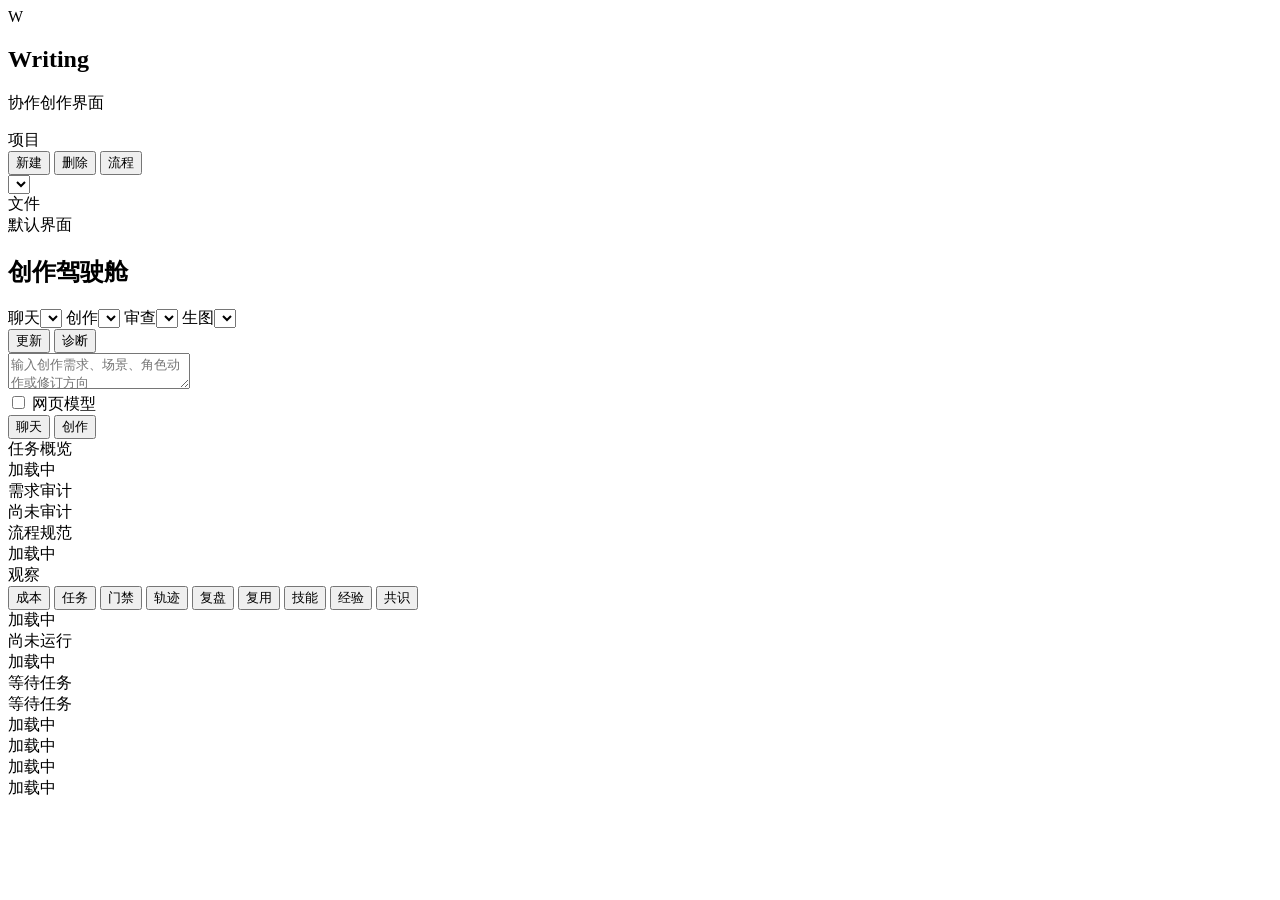
==== app/static-writing/index.html @ 56d3ddc5 "Add web upgrade workflow" ====
<!doctype html>
<html lang="zh-CN">
  <head>
    <meta charset="utf-8" />
    <meta name="viewport" content="width=device-width, initial-scale=1" />
    <title>Writing 协作界面</title>
    <link rel="stylesheet" href="/static/styles.css?v=20260628-app-upgrade" />
  </head>
  <body>
    <main class="shell">
      <aside class="rail">
        <header class="brand">
          <div class="brand-mark">W</div>
          <div>
            <h1>Writing</h1>
            <p>协作创作界面</p>
          </div>
        </header>

        <section class="panel project-panel">
          <div class="project-card-head">
            <div class="panel-title">项目</div>
            <div class="project-actions">
              <button id="createProjectBtn" class="project-action-btn primary" type="button">新建</button>
              <button id="deleteProjectBtn" class="project-action-btn danger" type="button">删除</button>
              <button id="projectFlowBtn" class="project-action-btn success" type="button">流程</button>
            </div>
          </div>
          <div id="projectCreateForm" class="project-create-form" hidden>
            <input id="projectIdInput" class="project-input" maxlength="40" placeholder="项目 ID，如 004" />
            <select id="projectTypeSelect" class="select compact-select">
              <option value="novel">小说</option>
              <option value="short_film">电影脚本</option>
              <option value="casual">随想</option>
            </select>
            <div class="project-create-actions">
              <button id="submitProjectCreateBtn" class="project-action-btn primary" type="button">创建</button>
              <button id="cancelProjectCreateBtn" class="project-action-btn" type="button">取消</button>
            </div>
          </div>
          <select id="projectSelect" class="select"></select>
          <div id="projectProgress" class="project-progress" aria-live="polite"></div>
          <div id="projectInventory" class="project-inventory" aria-live="polite"></div>
          <div id="projectActionStatus" class="muted-line"></div>
        </section>

        <section class="panel">
          <div class="panel-title">文件</div>
          <div id="fileTree" class="file-tree"></div>
        </section>
      </aside>

      <section class="main">
        <header class="topbar">
          <div>
            <div class="eyebrow">默认界面</div>
            <h2 id="workspaceTitle">创作驾驶舱</h2>
          </div>
          <div class="model-bar" aria-label="模型选择">
            <label><span>聊天</span><select id="chatModelSelect" class="select model-select"></select></label>
            <label><span>创作</span><select id="writingModelSelect" class="select model-select"></select></label>
            <label><span>审查</span><select id="reviewModelSelect" class="select model-select"></select></label>
            <label><span>生图</span><select id="imageModelSelect" class="select model-select"></select></label>
          </div>
          <nav class="top-actions">
            <button id="upgradeBtn" class="button" type="button" title="检查 GitHub 最新版本，并在确认后执行备份、升级与重启。">更新</button>
            <button id="doctorBtn" class="button" type="button">诊断</button>
          </nav>
        </header>

        <section id="stageBar" class="stage-bar"></section>
        <section id="fileEditor" class="file-editor" hidden>
          <header class="file-editor-head">
            <div>
              <div class="eyebrow">文件编辑</div>
              <h3 id="fileEditorTitle">未选择文件</h3>
              <p id="fileEditorPath" class="muted-line"></p>
            </div>
            <div class="file-editor-actions">
              <button id="closeFileBtn" class="button ghost" type="button">返回对话</button>
              <button id="saveFileBtn" class="button primary" type="button" disabled title="只保存当前文件内容，不触发 LLM 分析、记忆、RAG 或联动建议。">保存</button>
              <button id="rewriteFileBtn" class="button danger" type="button" disabled title="保存当前文件，并执行联动分析：检查关联设定、生成待确认更新建议、刷新项目状态。">改写</button>
            </div>
          </header>
          <textarea id="fileEditorText" spellcheck="false" placeholder="从左侧选择可预览文件"></textarea>
          <div id="fileEditorStatus" class="muted-line"></div>
        </section>
        <section id="wikiViewer" class="wiki-viewer" hidden>
          <header class="wiki-viewer-head">
            <div>
              <div class="eyebrow">项目维基</div>
              <h3 id="wikiViewerTitle">未选择维基文件</h3>
              <p id="wikiViewerPath" class="muted-line"></p>
            </div>
            <div class="file-editor-actions">
              <button id="closeWikiBtn" class="button ghost" type="button">返回对话</button>
            </div>
          </header>
          <div class="wiki-layout">
            <aside class="wiki-index">
              <div id="wikiViewerSummary" class="wiki-summary muted-line">加载中</div>
              <div id="wikiViewerList" class="wiki-list"></div>
            </aside>
            <article id="wikiViewerContent" class="wiki-content"></article>
          </div>
          <div id="wikiViewerStatus" class="muted-line"></div>
        </section>
        <section id="graphViewer" class="graph-viewer" hidden>
          <header class="graph-viewer-head">
            <div>
              <div class="eyebrow">LangGraph 流程</div>
              <h3 id="graphViewerTitle">项目节点流程</h3>
              <p id="graphViewerSubtitle" class="muted-line"></p>
            </div>
            <div class="file-editor-actions">
              <button id="closeGraphBtn" class="button ghost" type="button">返回对话</button>
            </div>
          </header>
          <div class="graph-layout">
            <section class="graph-map">
              <div class="graph-controls" aria-label="流程图缩放">
                <button id="graphZoomInBtn" class="graph-zoom-btn zoom-in" type="button" title="放大" aria-label="放大流程图">+</button>
                <button id="graphZoomOutBtn" class="graph-zoom-btn zoom-out" type="button" title="缩小" aria-label="缩小流程图">-</button>
              </div>
              <div id="graphGroupList" class="graph-canvas"></div>
            </section>
            <aside class="graph-side">
              <div id="graphNotes" class="graph-notes"></div>
              <div id="graphEdges" class="graph-edges"></div>
            </aside>
          </div>
          <div id="graphViewerStatus" class="muted-line"></div>
        </section>
        <section id="messages" class="messages" aria-live="polite"></section>

        <form id="composer" class="composer">
          <div id="shortFilmActions" class="short-film-actions" hidden>
            <span>短片</span>
            <input id="storyboardBeatInput" class="storyboard-beat-input" type="number" min="1" step="1" placeholder="分镜" title="填写分镜编号，只生成该分镜目录；留空则生成全部分镜" />
            <button id="visualPromptBtn" class="button" type="button">生词</button>
            <button id="storyboardImagesBtn" class="button" type="button">生图</button>
          </div>
          <textarea id="messageInput" placeholder="输入创作需求、场景、角色动作或修订方向"></textarea>
          <div class="composer-actions">
            <label class="toggle"><input id="aiToggle" type="checkbox" /> <span>网页模型</span></label>
            <div id="providerChecks" class="provider-checks"></div>
            <button id="chatBtn" class="button success" type="button">聊天</button>
            <button id="sendBtn" class="button primary" type="submit">创作</button>
          </div>
        </form>
      </section>

      <aside class="status">
        <section class="panel status-card mission-panel">
          <div class="panel-title">任务概览</div>
          <div id="missionCard" class="mission-card muted-line">加载中</div>
        </section>

        <section class="panel status-card audit-panel">
          <div class="panel-title">需求审计</div>
          <div id="auditCard" class="audit-card muted-line">尚未审计</div>
        </section>

        <section class="panel status-card sop-panel">
          <div class="panel-title">流程规范</div>
          <div id="sopCard" class="sop-card muted-line">加载中</div>
        </section>

        <section class="panel status-card observe-panel">
          <div class="panel-title">观察</div>
          <div class="status-tabs" role="tablist" aria-label="观察面板">
            <button class="status-tab active" type="button" data-status-tab="cost">成本</button>
            <button class="status-tab" type="button" data-status-tab="invocation">任务</button>
            <button class="status-tab" type="button" data-status-tab="harness">门禁</button>
            <button class="status-tab" type="button" data-status-tab="trajectory">轨迹</button>
            <button class="status-tab" type="button" data-status-tab="review">复盘</button>
            <button class="status-tab" type="button" data-status-tab="recall">复用</button>
            <button class="status-tab" type="button" data-status-tab="skills">技能</button>
            <button class="status-tab" type="button" data-status-tab="lessons">经验</button>
            <button class="status-tab" type="button" data-status-tab="wiki">共识</button>
          </div>
          <div class="status-tab-body">
            <div class="status-pane active" data-status-pane="cost">
              <div id="costCard" class="cost-card muted-line">加载中</div>
            </div>
            <div class="status-pane" data-status-pane="invocation">
              <div id="invocationCard" class="observability-card muted-line">尚未运行</div>
            </div>
            <div class="status-pane" data-status-pane="harness">
              <div id="harnessCard" class="observability-card muted-line">加载中</div>
            </div>
            <div class="status-pane" data-status-pane="trajectory">
              <div id="trajectoryCard" class="observability-card muted-line">等待任务</div>
            </div>
            <div class="status-pane" data-status-pane="review">
              <div id="reviewPacketCard" class="observability-card muted-line">等待任务</div>
            </div>
            <div class="status-pane" data-status-pane="recall">
              <div id="recallCard" class="observability-card muted-line">加载中</div>
            </div>
            <div class="status-pane" data-status-pane="skills">
              <div id="skillsCard" class="observability-card muted-line">加载中</div>
            </div>
            <div class="status-pane" data-status-pane="lessons">
              <div id="lessonsCard" class="observability-card muted-line">加载中</div>
            </div>
            <div class="status-pane" data-status-pane="wiki">
              <div id="wikiCard" class="observability-card muted-line">加载中</div>
            </div>
          </div>
        </section>
      </aside>
    </main>

    <script src="/static/app.js?v=20260628-app-upgrade"></script>
  </body>
</html>
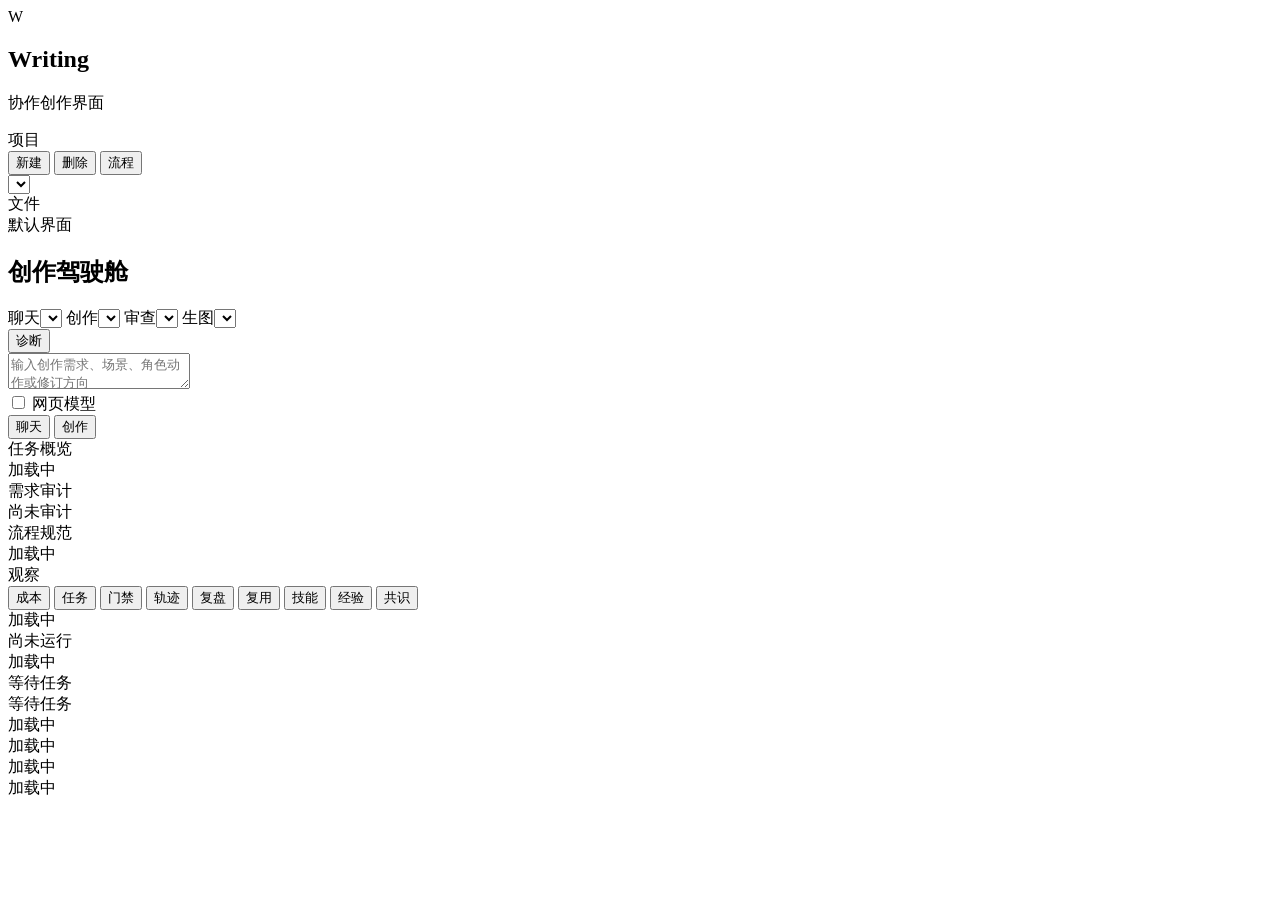
==== commit bbfee6c6: "Release v0.1.6 multi-dimensional reference flow" ====
--- a/app/static-writing/index.html
+++ b/app/static-writing/index.html
@@ -4,7 +4,7 @@
     <meta charset="utf-8" />
     <meta name="viewport" content="width=device-width, initial-scale=1" />
     <title>Writing 协作界面</title>
-    <link rel="stylesheet" href="/static/styles.css?v=20260628-app-upgrade" />
+    <link rel="stylesheet" href="/static/styles.css?v=20260705-multi-dim-restore" />
   </head>
   <body>
     <main class="shell">
@@ -63,7 +63,6 @@
             <label><span>生图</span><select id="imageModelSelect" class="select model-select"></select></label>
           </div>
           <nav class="top-actions">
-            <button id="upgradeBtn" class="button" type="button" title="检查 GitHub 最新版本，并在确认后执行备份、升级与重启。">更新</button>
             <button id="doctorBtn" class="button" type="button">诊断</button>
           </nav>
         </header>
@@ -212,6 +211,6 @@
       </aside>
     </main>
 
-    <script src="/static/app.js?v=20260628-app-upgrade"></script>
+    <script src="/static/app.js?v=20260705-multi-dim-restore"></script>
   </body>
 </html>
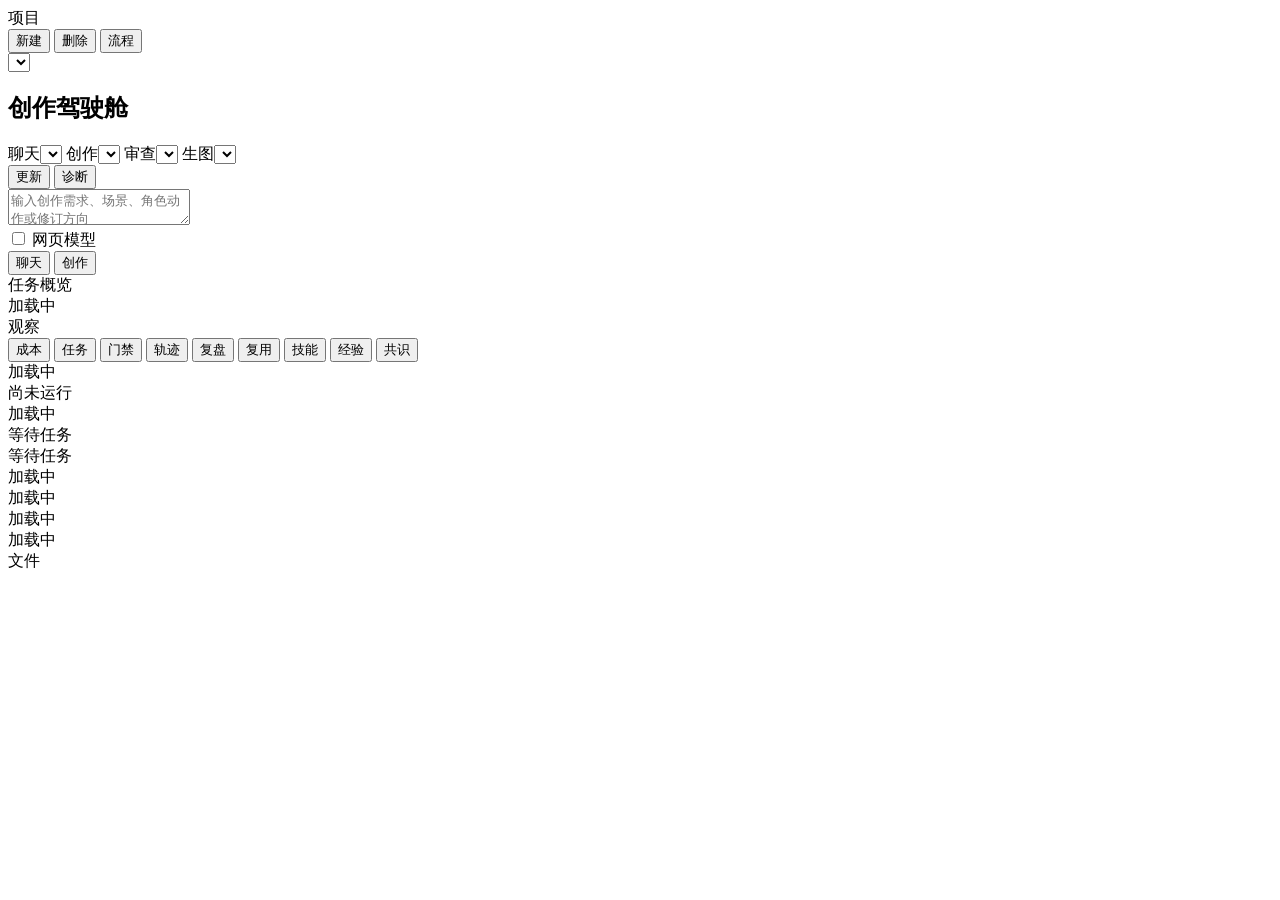
==== commit 715317a0: "Release v0.1.7 workbench context and web polish" ====
--- a/app/static-writing/index.html
+++ b/app/static-writing/index.html
@@ -4,19 +4,11 @@
     <meta charset="utf-8" />
     <meta name="viewport" content="width=device-width, initial-scale=1" />
     <title>Writing 协作界面</title>
-    <link rel="stylesheet" href="/static/styles.css?v=20260705-multi-dim-restore" />
+    <link rel="stylesheet" href="/static/styles.css?v=20260706-frontend-prune-upgrade" />
   </head>
   <body>
     <main class="shell">
       <aside class="rail">
-        <header class="brand">
-          <div class="brand-mark">W</div>
-          <div>
-            <h1>Writing</h1>
-            <p>协作创作界面</p>
-          </div>
-        </header>
-
         <section class="panel project-panel">
           <div class="project-card-head">
             <div class="panel-title">项目</div>
@@ -43,17 +35,11 @@
           <div id="projectInventory" class="project-inventory" aria-live="polite"></div>
           <div id="projectActionStatus" class="muted-line"></div>
         </section>
-
-        <section class="panel">
-          <div class="panel-title">文件</div>
-          <div id="fileTree" class="file-tree"></div>
-        </section>
       </aside>
 
       <section class="main">
         <header class="topbar">
           <div>
-            <div class="eyebrow">默认界面</div>
             <h2 id="workspaceTitle">创作驾驶舱</h2>
           </div>
           <div class="model-bar" aria-label="模型选择">
@@ -63,6 +49,7 @@
             <label><span>生图</span><select id="imageModelSelect" class="select model-select"></select></label>
           </div>
           <nav class="top-actions">
+            <button id="upgradeBtn" class="button" type="button" title="检查 GitHub 最新版本，并在确认后执行备份、升级与重启。">更新</button>
             <button id="doctorBtn" class="button" type="button">诊断</button>
           </nav>
         </header>
@@ -155,16 +142,6 @@
           <div id="missionCard" class="mission-card muted-line">加载中</div>
         </section>
 
-        <section class="panel status-card audit-panel">
-          <div class="panel-title">需求审计</div>
-          <div id="auditCard" class="audit-card muted-line">尚未审计</div>
-        </section>
-
-        <section class="panel status-card sop-panel">
-          <div class="panel-title">流程规范</div>
-          <div id="sopCard" class="sop-card muted-line">加载中</div>
-        </section>
-
         <section class="panel status-card observe-panel">
           <div class="panel-title">观察</div>
           <div class="status-tabs" role="tablist" aria-label="观察面板">
@@ -208,9 +185,14 @@
             </div>
           </div>
         </section>
+
+        <section class="panel status-card file-panel">
+          <div class="panel-title">文件</div>
+          <div id="fileTree" class="file-tree"></div>
+        </section>
       </aside>
     </main>
 
-    <script src="/static/app.js?v=20260705-multi-dim-restore"></script>
+    <script src="/static/app.js?v=20260706-frontend-prune-upgrade"></script>
   </body>
 </html>
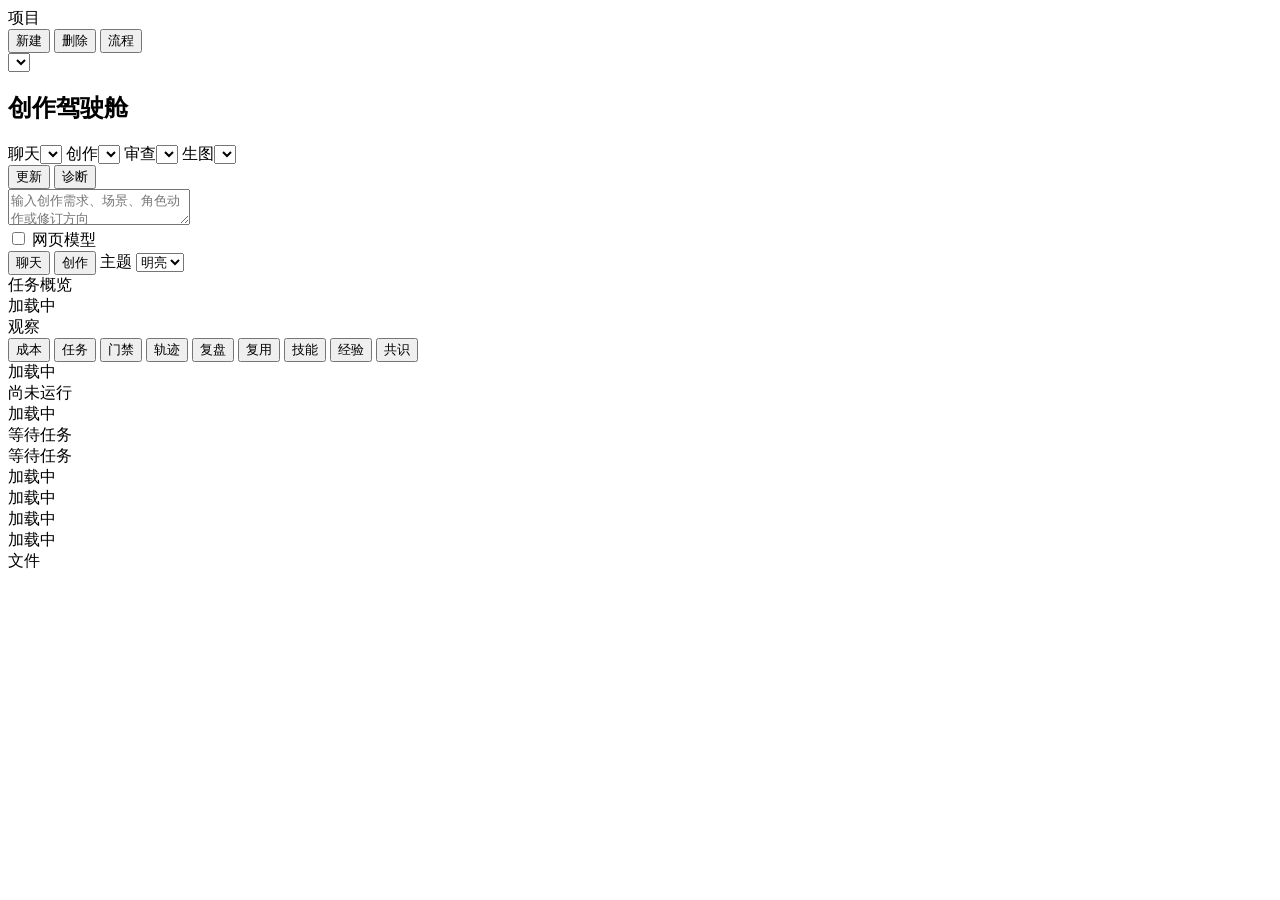
==== commit 5226d349: "Release v0.1.9 theme switcher" ====
--- a/app/static-writing/index.html
+++ b/app/static-writing/index.html
@@ -4,7 +4,14 @@
     <meta charset="utf-8" />
     <meta name="viewport" content="width=device-width, initial-scale=1" />
     <title>Writing 协作界面</title>
-    <link rel="stylesheet" href="/static/styles.css?v=20260706-frontend-prune-upgrade" />
+    <script>
+      (() => {
+        const allowed = new Set(["light", "dark", "eye"]);
+        const theme = localStorage.getItem("writing.ui.theme") || "light";
+        document.documentElement.dataset.theme = allowed.has(theme) ? theme : "light";
+      })();
+    </script>
+    <link rel="stylesheet" href="/static/styles.css?v=20260707-theme-focus" />
   </head>
   <body>
     <main class="shell">
@@ -132,6 +139,14 @@
             <div id="providerChecks" class="provider-checks"></div>
             <button id="chatBtn" class="button success" type="button">聊天</button>
             <button id="sendBtn" class="button primary" type="submit">创作</button>
+            <label class="theme-control">
+              <span>主题</span>
+              <select id="themeSelect" class="select theme-select" aria-label="界面主题">
+                <option value="light">明亮</option>
+                <option value="dark">黑夜</option>
+                <option value="eye">护眼</option>
+              </select>
+            </label>
           </div>
         </form>
       </section>
@@ -193,6 +208,6 @@
       </aside>
     </main>
 
-    <script src="/static/app.js?v=20260706-frontend-prune-upgrade"></script>
+    <script src="/static/app.js?v=20260707-theme-switcher"></script>
   </body>
 </html>
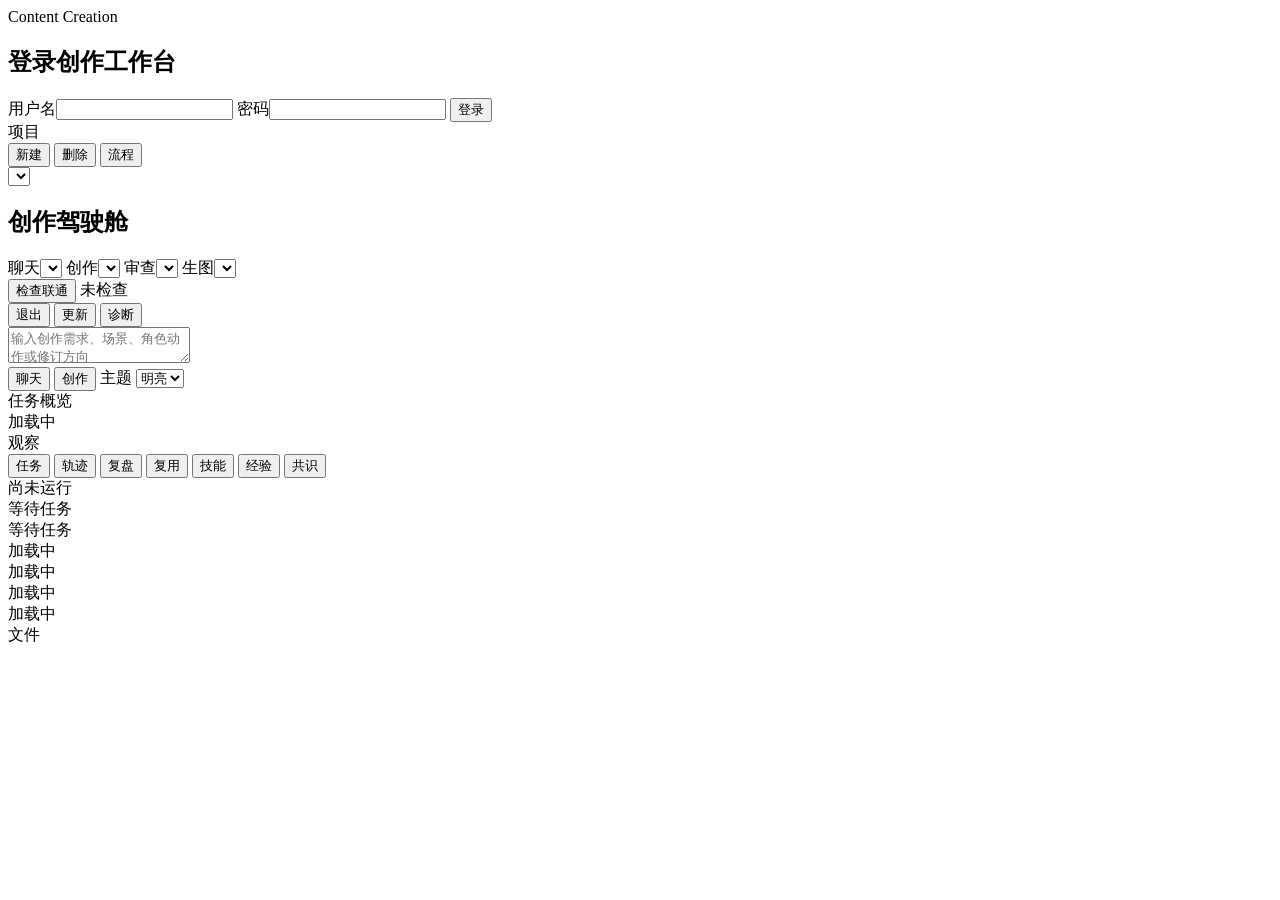
==== commit 0ebcce65: "新增后台管理页面以及相关模块功能，前端用户登录限制" ====
--- a/app/static-writing/index.html
+++ b/app/static-writing/index.html
@@ -11,9 +11,19 @@
         document.documentElement.dataset.theme = allowed.has(theme) ? theme : "light";
       })();
     </script>
-    <link rel="stylesheet" href="/static/styles.css?v=20260707-theme-focus" />
+    <link rel="stylesheet" href="/static/styles.css?v=20260902-v0115-auth-rbac" />
   </head>
   <body>
+    <section id="authGate" class="auth-gate" aria-modal="true" role="dialog">
+      <form id="loginForm" class="login-card">
+        <div class="eyebrow">Content Creation</div>
+        <h1>登录创作工作台</h1>
+        <label>用户名<input id="loginUsername" autocomplete="username" required /></label>
+        <label>密码<input id="loginPassword" type="password" autocomplete="current-password" required /></label>
+        <button id="loginSubmit" class="button primary" type="submit">登录</button>
+        <div id="loginError" class="error-line" aria-live="polite"></div>
+      </form>
+    </section>
     <main class="shell">
       <aside class="rail">
         <section class="panel project-panel">
@@ -54,8 +64,14 @@
             <label><span>创作</span><select id="writingModelSelect" class="select model-select"></select></label>
             <label><span>审查</span><select id="reviewModelSelect" class="select model-select"></select></label>
             <label><span>生图</span><select id="imageModelSelect" class="select model-select"></select></label>
+            <div class="model-connectivity">
+              <button id="modelCheckBtn" class="button ghost" type="button">检查联通</button>
+              <span id="modelCheckStatus" class="model-check-status" data-tone="idle">未检查</span>
+            </div>
           </div>
           <nav class="top-actions">
+            <span id="currentUserName" class="current-user"></span>
+            <button id="logoutBtn" class="button ghost" type="button">退出</button>
             <button id="upgradeBtn" class="button" type="button" title="检查 GitHub 最新版本，并在确认后执行备份、升级与重启。">更新</button>
             <button id="doctorBtn" class="button" type="button">诊断</button>
           </nav>
@@ -76,6 +92,7 @@
             </div>
           </header>
           <textarea id="fileEditorText" spellcheck="false" placeholder="从左侧选择可预览文件"></textarea>
+          <div id="fileImagePreview" class="file-image-preview" hidden></div>
           <div id="fileEditorStatus" class="muted-line"></div>
         </section>
         <section id="wikiViewer" class="wiki-viewer" hidden>
@@ -131,12 +148,10 @@
             <span>短片</span>
             <input id="storyboardBeatInput" class="storyboard-beat-input" type="number" min="1" step="1" placeholder="分镜" title="填写分镜编号，只生成该分镜目录；留空则生成全部分镜" />
             <button id="visualPromptBtn" class="button" type="button">生词</button>
-            <button id="storyboardImagesBtn" class="button" type="button">生图</button>
+            <button id="storyboardImagesBtn" class="button" type="button" disabled title="未配置可用生图模型">生图</button>
           </div>
           <textarea id="messageInput" placeholder="输入创作需求、场景、角色动作或修订方向"></textarea>
           <div class="composer-actions">
-            <label class="toggle"><input id="aiToggle" type="checkbox" /> <span>网页模型</span></label>
-            <div id="providerChecks" class="provider-checks"></div>
             <button id="chatBtn" class="button success" type="button">聊天</button>
             <button id="sendBtn" class="button primary" type="submit">创作</button>
             <label class="theme-control">
@@ -160,9 +175,7 @@
         <section class="panel status-card observe-panel">
           <div class="panel-title">观察</div>
           <div class="status-tabs" role="tablist" aria-label="观察面板">
-            <button class="status-tab active" type="button" data-status-tab="cost">成本</button>
-            <button class="status-tab" type="button" data-status-tab="invocation">任务</button>
-            <button class="status-tab" type="button" data-status-tab="harness">门禁</button>
+            <button class="status-tab active" type="button" data-status-tab="invocation">任务</button>
             <button class="status-tab" type="button" data-status-tab="trajectory">轨迹</button>
             <button class="status-tab" type="button" data-status-tab="review">复盘</button>
             <button class="status-tab" type="button" data-status-tab="recall">复用</button>
@@ -171,14 +184,8 @@
             <button class="status-tab" type="button" data-status-tab="wiki">共识</button>
           </div>
           <div class="status-tab-body">
-            <div class="status-pane active" data-status-pane="cost">
-              <div id="costCard" class="cost-card muted-line">加载中</div>
-            </div>
-            <div class="status-pane" data-status-pane="invocation">
+            <div class="status-pane active" data-status-pane="invocation">
               <div id="invocationCard" class="observability-card muted-line">尚未运行</div>
-            </div>
-            <div class="status-pane" data-status-pane="harness">
-              <div id="harnessCard" class="observability-card muted-line">加载中</div>
             </div>
             <div class="status-pane" data-status-pane="trajectory">
               <div id="trajectoryCard" class="observability-card muted-line">等待任务</div>
@@ -208,6 +215,6 @@
       </aside>
     </main>
 
-    <script src="/static/app.js?v=20260707-theme-switcher"></script>
+    <script src="/static/app.js?v=20260902-v0116-restricted-admin"></script>
   </body>
 </html>
